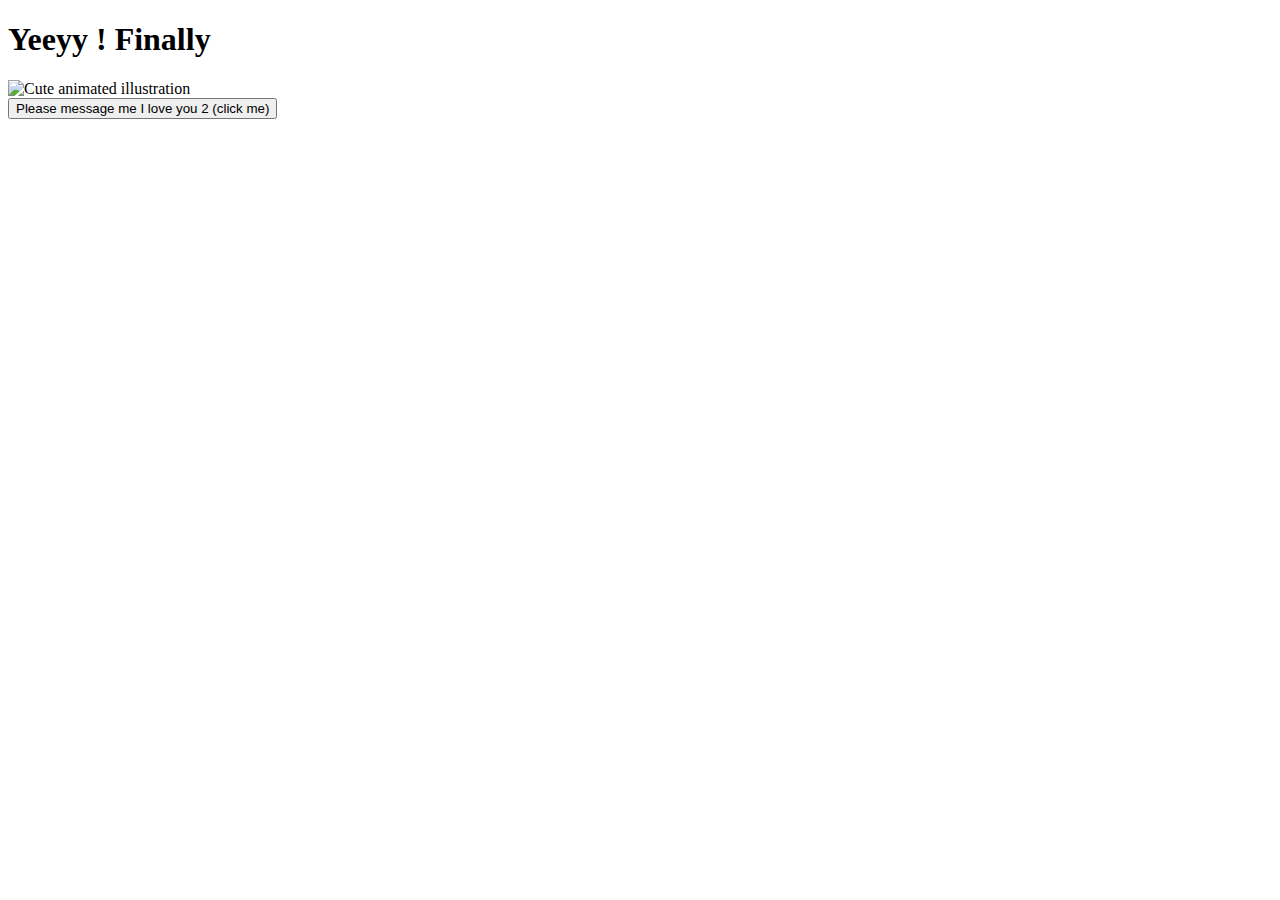
==== yes.html @ 6b6fbf3f "Create yes.html" ====
<!DOCTYPE html>

<html lang="en">

  <head>

    <link rel="stylesheet" href="style.css" />

  </head>

  <body>

    <div class="container">

      <div>

        <h1 class="header_text">Yeeyy ! Finally</h1>

      </div>

      <div class="gif_container">

        <img

          src="https://i.postimg.cc/wTDG30TB/yes.gif"

          alt="Cute animated illustration"

        />

      </div>

      <button class="btn" id="yesButton" onclick="nextPage()">

        Please message me I love you 2 (click me)

      </button>

    </div>

  </body>

</html>
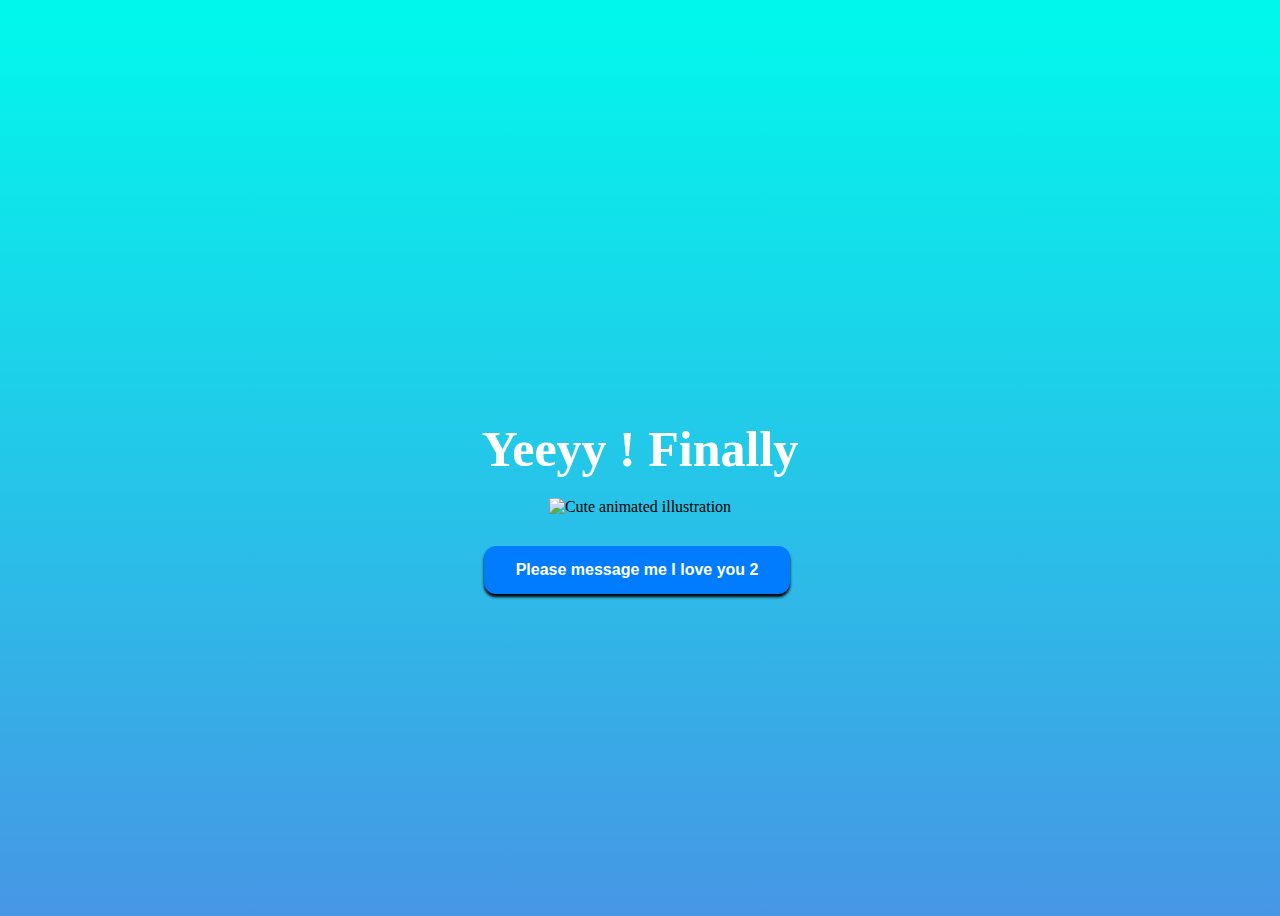
==== commit 3ff21e54: "Update yes.html" ====
--- a/yes.html
+++ b/yes.html
@@ -32,7 +32,7 @@
 
       <button class="btn" id="yesButton" onclick="nextPage()">
 
-        Please message me I love you 2 (click me)
+        Please message me I love you 2
 
       </button>
 
--- a/style.css
+++ b/style.css
@@ -0,0 +1,176 @@
+body {
+
+  display: flex;
+
+  justify-content: center;
+
+  align-items: center;
+
+  height: 100vh;
+
+
+
+  background: linear-gradient(rgb(0, 249, 236), rgb(71, 150, 229));
+
+}
+
+
+
+#noButton {
+
+  position: absolute;
+
+  margin-left: 150px;
+
+  transition: 0.5s;
+
+  margin-top: 30px;
+
+}
+
+
+
+#yesButton {
+
+  position: absolute;
+
+  margin-right: 150px;
+
+  margin-top: 30px;
+
+}
+
+
+
+.header_text {
+
+  font-family: "Nunito";
+
+  font-size: 50px;
+
+  font-weight: bold;
+
+
+
+  text-align: center;
+
+  margin-top: 20px;
+
+  margin-bottom: 20px;
+
+  color: #ffffff;
+
+}
+
+
+
+.text {
+
+  font-family: "Nunito";
+
+  font-size: 25px;
+
+  font-weight: bold;
+
+  color: white;
+
+  text-align: center;
+
+  margin-top: 20px;
+
+  margin-bottom: 0px;
+
+}
+
+
+
+.buttons {
+
+  display: flex;
+
+  flex-direction: row;
+
+  justify-content: center;
+
+  align-items: center;
+
+  margin-top: 20px;
+
+  margin-left: 20px;
+
+}
+
+
+
+.btn {
+
+  background-color: #017cff;
+
+  color: white;
+
+  font-weight: 600;
+
+  padding: 15px 32px;
+
+  text-align: center;
+
+  display: inline-block;
+
+  font-size: 16px;
+
+  margin: 4px 2px;
+
+  cursor: pointer;
+
+  border: none;
+
+  border-radius: 12px;
+
+  transition: background-color 0.3s ease;
+
+  box-shadow: 0 3px 3px black;
+
+}
+
+
+
+.btn:hover {
+
+  background-color: #ffffff;
+
+  color: #017cff;
+
+}
+
+
+
+.gif_container {
+
+  display: flex;
+
+  justify-content: center;
+
+  align-items: center;
+
+}
+
+p {
+
+  color: white;
+
+  margin-left: 50%;
+
+}
+
+p a {
+
+  color: rgb(255, 255, 255);
+
+  font-size: 20px;
+
+  font-weight: 600;
+
+  opacity: 0.25;
+
+}
+
